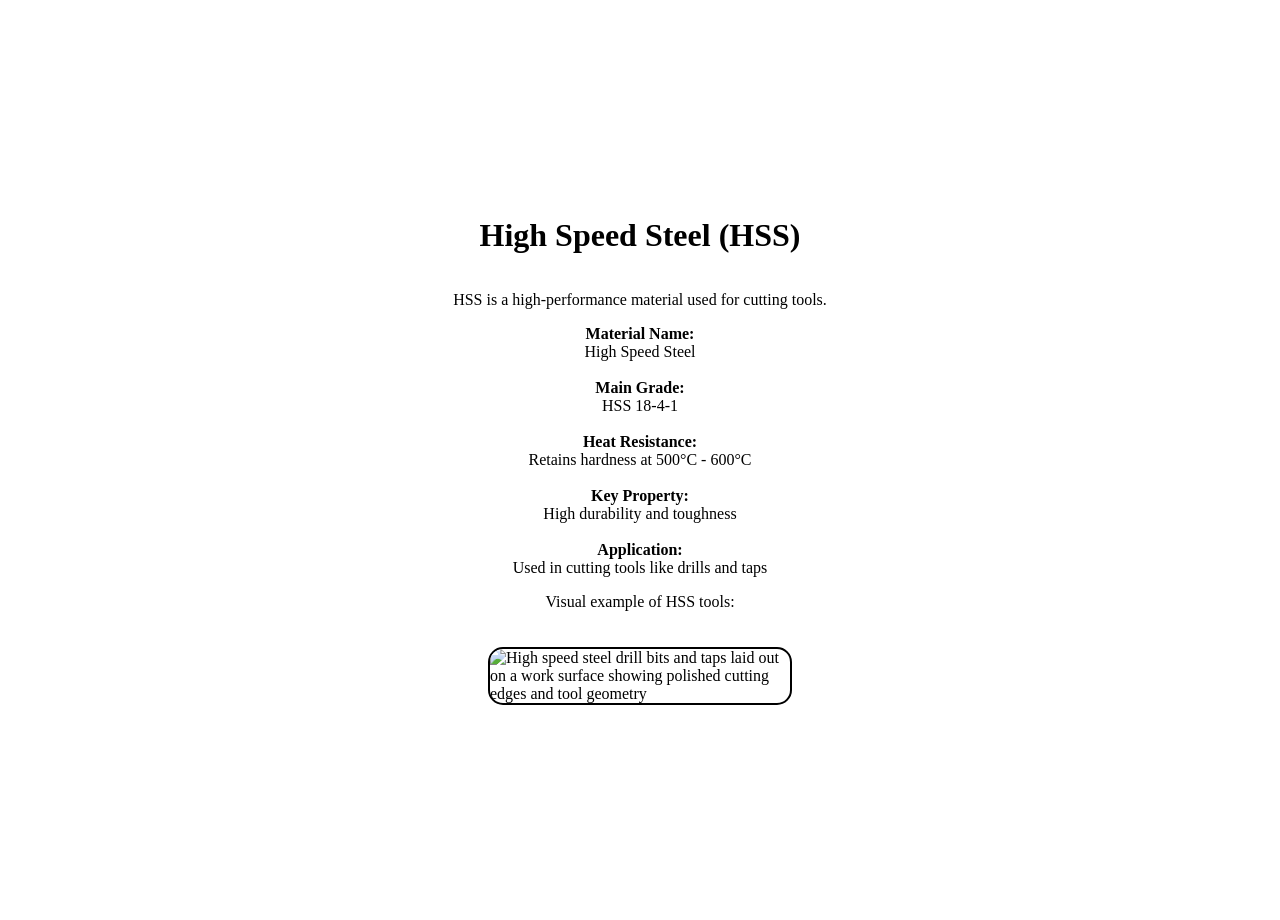
==== profilepage.html @ 23203d9f "Add files via upload" ====
<!DOCTYPE html>
<html lang="en">
<head>
    <meta charset="UTF-8">
    <title>HSS Technical Info</title>
    <link rel="stylesheet" href="style.css">
</head>
<body>

    <h1>High Speed Steel (HSS)</h1>

    <p>
        HSS is a high-performance material used for cutting tools.
    </p>
        <b>Material Name:</b> High Speed Steel <br><br>
        <b>Main Grade:</b> HSS 18-4-1 <br><br>
        <b>Heat Resistance:</b> Retains hardness at 500°C - 600°C <br><br>
        <b>Key Property:</b> High durability and toughness <br><br>
        <b>Application:</b> Used in cutting tools like drills and taps
    <p>Visual example of HSS tools:</p>
    <img src="hss.jpeg.jpeg" alt="High speed steel drill bits and taps laid out on a work surface showing polished cutting edges and tool geometry">

</body>
</html>
---- style.css ----
.container{
    background-color: aliceblue;
width: 500px;
text-align: center;
border-radius: 20px;
height: 400px;
flex-direction: column;
}
body{
    display: flex;
    justify-content: center;
height: 100vh;
    align-items: center;
    flex-direction: column;
    margin: 10px;
}
.highlite{
    color: rgb(10, 1, 1);
    font-size: 30px;
    font-family: 'Courier New', Courier, monospace;
    text-align: center;
}
.login{
    background-color: rgb(0, 74, 234);
    color: white;
    border: none;
    padding: 10px 20px;
    text-align: center;
    text-decoration: none;
    display: inline-block;
    font-size: 16px;
    margin: 4px 2px;
    cursor: pointer;
    border-radius: 5px;
}
.about-us{
    color: rgb(6, 0, 0);
    font-size: 30px;
    font-family: 'Courier New', Courier, monospace;
    text-align: center;
    margin-top: 20px;

    position : absolute;
    top: 20px;
}
.zzz{
    display: flex;
    flex-direction: column;
    align-items: center;
    text-align: center;
}
.baragraf{
    color: rgb(6, 0, 0);
    font-size: 24px;
    font-family: 'Courier New', Courier, monospace;
    text-align: center;
    margin-top: 20px;
    width: 600px;
    overflow: hidden;
    border-right: 3px solid rgb(6, 0, 0);
    white-space: normal;
}
img {
    display: block;
    margin: 20px auto;
    width: 100%;
    max-width: 300px;
    height: auto;
    border: 2px solid black;
    border-radius: 15px;
}
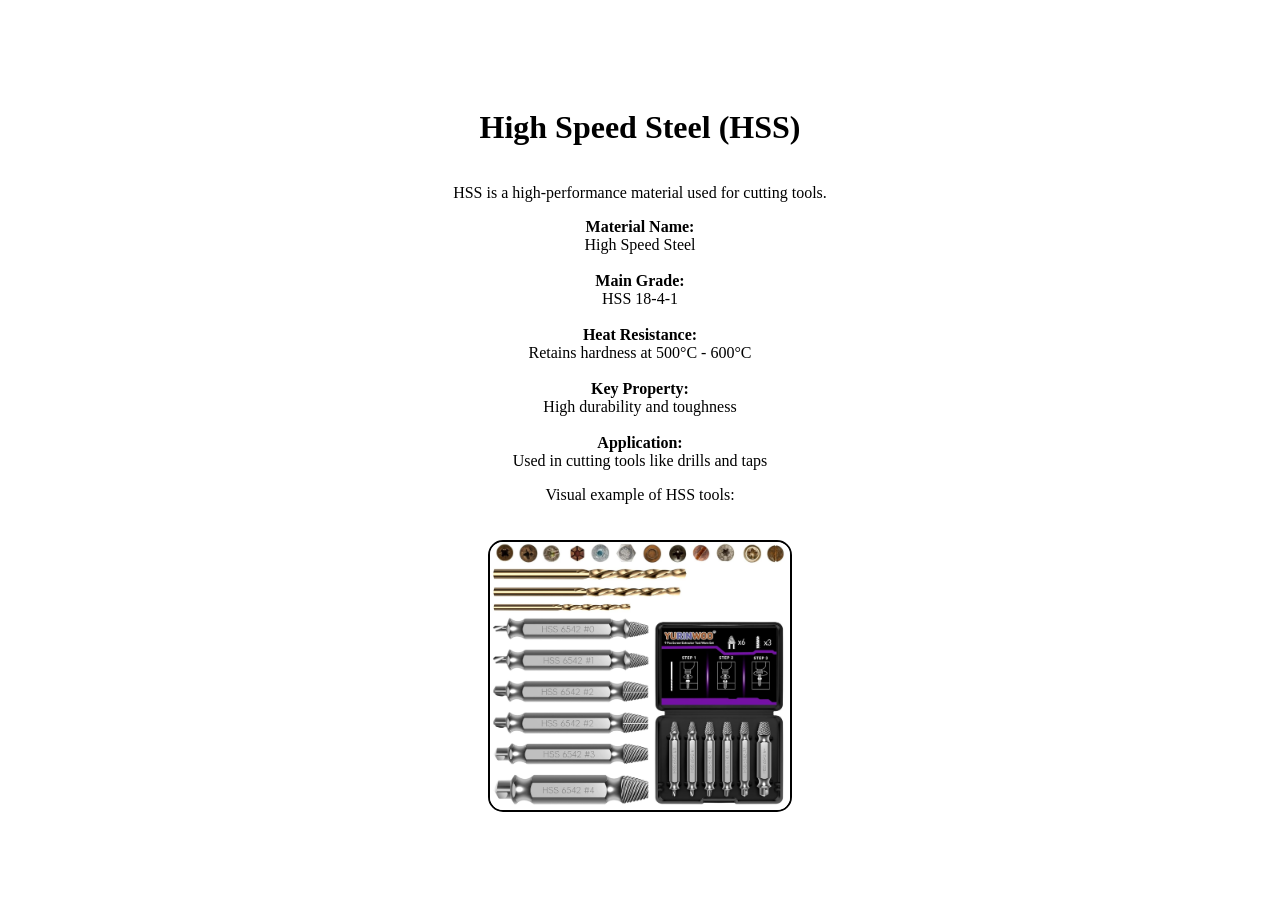
==== commit 9e5e8f49: "Update profilepage.html" ====
--- a/profilepage.html
+++ b/profilepage.html
@@ -18,7 +18,7 @@
         <b>Key Property:</b> High durability and toughness <br><br>
         <b>Application:</b> Used in cutting tools like drills and taps
     <p>Visual example of HSS tools:</p>
-    <img src="hss.jpeg.jpeg" alt="High speed steel drill bits and taps laid out on a work surface showing polished cutting edges and tool geometry">
+    <img src="image.jpeg" alt="High speed steel drill bits and taps laid out on a work surface showing polished cutting edges and tool geometry">
 
 </body>
-</html>+</html>
